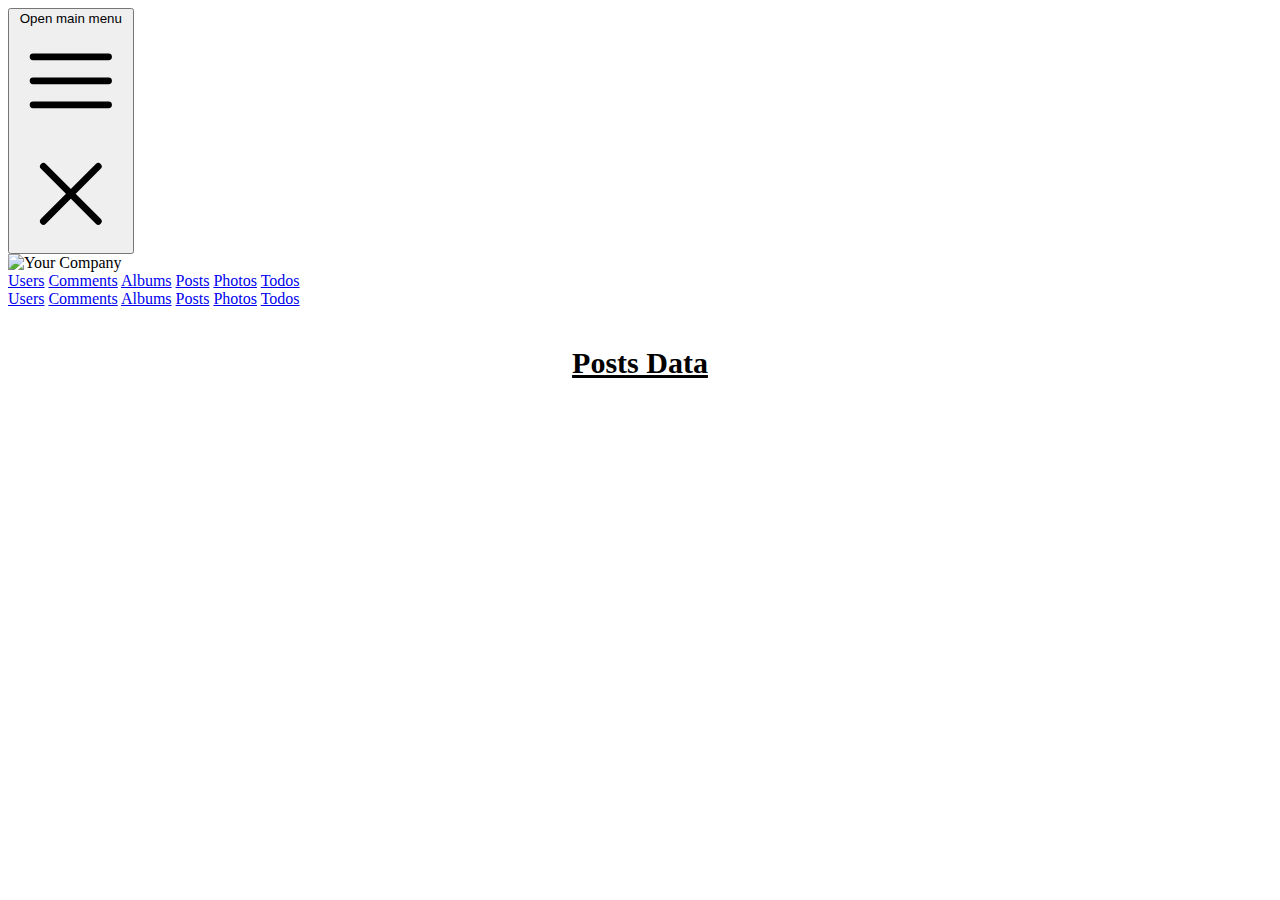
==== main/index.html @ cca9f130 "first commit" ====
<!DOCTYPE html>
<html lang="en">
<head>
    <meta charset="UTF-8">
    <meta name="viewport" content="width=device-width, initial-scale=1.0">
    <title>home page</title>
    <script src="https://cdn.tailwindcss.com"></script>
    <link rel="stylesheet" href="home.css">
</head>
<body>
    <nav class="bg-gray-800">
        <div class="mx-auto max-w-7xl px-2 sm:px-6 lg:px-8">
          <div class="relative flex h-16 items-center justify-between">
            <div class="absolute inset-y-0 left-0 flex items-center sm:hidden">
              <!-- Mobile menu button-->
              <button type="button" class="relative inline-flex items-center justify-center rounded-md p-2 text-gray-400 hover:bg-gray-700 hover:text-white focus:outline-none focus:ring-2 focus:ring-inset focus:ring-white" aria-controls="mobile-menu" aria-expanded="false">
                <span class="absolute -inset-0.5"></span>
                <span class="sr-only">Open main menu</span>
                <!--
                  Icon when menu is closed.
      
                  Menu open: "hidden", Menu closed: "block"
                -->
                <svg class="block h-6 w-6" fill="none" viewBox="0 0 24 24" stroke-width="1.5" stroke="currentColor" aria-hidden="true">
                  <path stroke-linecap="round" stroke-linejoin="round" d="M3.75 6.75h16.5M3.75 12h16.5m-16.5 5.25h16.5" />
                </svg>
                <!--
                  Icon when menu is open.
      
                  Menu open: "block", Menu closed: "hidden"
                -->
                <svg class="hidden h-6 w-6" fill="none" viewBox="0 0 24 24" stroke-width="1.5" stroke="currentColor" aria-hidden="true">
                  <path stroke-linecap="round" stroke-linejoin="round" d="M6 18L18 6M6 6l12 12" />
                </svg>
              </button>
            </div>
            <div class="flex flex-1 items-center justify-center sm:items-stretch sm:justify-start">
              <div class="flex flex-shrink-0 items-center">
                <img class="h-8 w-auto" src="https://tailwindui.com/img/logos/mark.svg?color=indigo&shade=500" alt="Your Company">
              </div>
              <div class="hidden sm:ml-6 sm:block">
                <div class="flex space-x-4">
                  <!-- Current: "bg-gray-900 text-white", Default: "text-gray-300 hover:bg-gray-700 hover:text-white" -->
                  <a href="file:///E:/Her-power-project/JAVASCRIPT/javascript-exam-2-json/main/index.html" class="bg-gray-900 text-white rounded-md px-3 py-2 text-sm font-medium" aria-current="page">Users</a>
                  <a href="file:///E:/Her-power-project/JAVASCRIPT/javascript-exam-2-json/number-2-comments/comments.html" class="text-gray-300 hover:bg-gray-700 hover:text-white rounded-md px-3 py-2 text-sm font-medium">Comments</a>
                  <a href="file:///E:/Her-power-project/JAVASCRIPT/javascript-exam-2-json/num-5-albums/album.html" class="text-gray-300 hover:bg-gray-700 hover:text-white rounded-md px-3 py-2 text-sm font-medium">Albums</a>
                  <a href="file:///E:/Her-power-project/JAVASCRIPT/javascript-exam-2-json/num-4-posts/post.html" class="text-gray-300 hover:bg-gray-700 hover:text-white rounded-md px-3 py-2 text-sm font-medium">Posts</a>
                  <a href="file:///E:/Her-power-project/JAVASCRIPT/javascript-exam-2-json/num-3-Photos/json.html" class="text-gray-300 hover:bg-gray-700 hover:text-white rounded-md px-3 py-2 text-sm font-medium">Photos</a>
                  <a href="file:///E:/Her-power-project/JAVASCRIPT/javascript-exam-2-json/num-6-todos/todos.html" class="text-gray-300 hover:bg-gray-700 hover:text-white rounded-md px-3 py-2 text-sm font-medium">Todos</a>
                </div>
              </div>
            </div>
           
                <!--
                  Dropdown menu, show/hide based on menu state.
      
                  Entering: "transition ease-out duration-100"
                    From: "transform opacity-0 scale-95"
                    To: "transform opacity-100 scale-100"
                  Leaving: "transition ease-in duration-75"
                    From: "transform opacity-100 scale-100"
                    To: "transform opacity-0 scale-95"
                -->
              
              </div>
            </div>
          </div>
        </div>
      
        <!-- Mobile menu, show/hide based on menu state. -->
        <div class="sm:hidden" id="mobile-menu">
          <div class="space-y-1 px-2 pb-3 pt-2">
            <!-- Current: "bg-gray-900 text-white", Default: "text-gray-300 hover:bg-gray-700 hover:text-white" -->
            <a href="file:///E:/Her-power-project/JAVASCRIPT/javascript-exam-2-json/main/index.html" class="bg-gray-900 text-white block rounded-md px-3 py-2 text-base font-medium" aria-current="page">Users</a>
            <a href="file:///E:/Her-power-project/JAVASCRIPT/javascript-exam-2-json/number-2-comments/comments.html" class="text-gray-300 hover:bg-gray-700 hover:text-white block rounded-md px-3 py-2 text-base font-medium">Comments</a>
            <a href="file:///E:/Her-power-project/JAVASCRIPT/javascript-exam-2-json/num-5-albums/album.html" class="text-gray-300 hover:bg-gray-700 hover:text-white block rounded-md px-3 py-2 text-base font-medium">Albums</a>
            <a href="file:///E:/Her-power-project/JAVASCRIPT/javascript-exam-2-json/num-4-posts/post.html" class="text-gray-300 hover:bg-gray-700 hover:text-white block rounded-md px-3 py-2 text-base font-medium">Posts</a>
            <a href="file:///E:/Her-power-project/JAVASCRIPT/javascript-exam-2-json/num-3-albums/json.html" class="text-gray-300 hover:bg-gray-700 hover:text-white block rounded-md px-3 py-2 text-base font-medium">Photos</a>
            <a href="file:///E:/Her-power-project/JAVASCRIPT/javascript-exam-2-json/num-6-todos/todos.html" class="text-gray-300 hover:bg-gray-700 hover:text-white block rounded-md px-3 py-2 text-base font-medium">Todos</a>
          </div>
        </div>
      </nav>
      
<!-- -------------------------------------------header end------------------------------------------------------- -->

<h2><u>Posts Data</u></h2>

<section id="users" class="container">

</section>


    <script src="home.js"></script>
</body>
</html>
---- main/home.css ----
.post{
    max-width:1400px;
    margin-left: 5%;
    line-height: 1cm;
    background-color: bisque;
    padding: 30px;
    margin-bottom: 30px;
    border:2px solid rgb(248, 248, 248);
    border-radius: 10px;
    box-shadow: 5px 5px 10px black;
}
h2{
    text-align:center;
    margin-top: 3%;

}
h2 u{
    font-size: 30px;
}
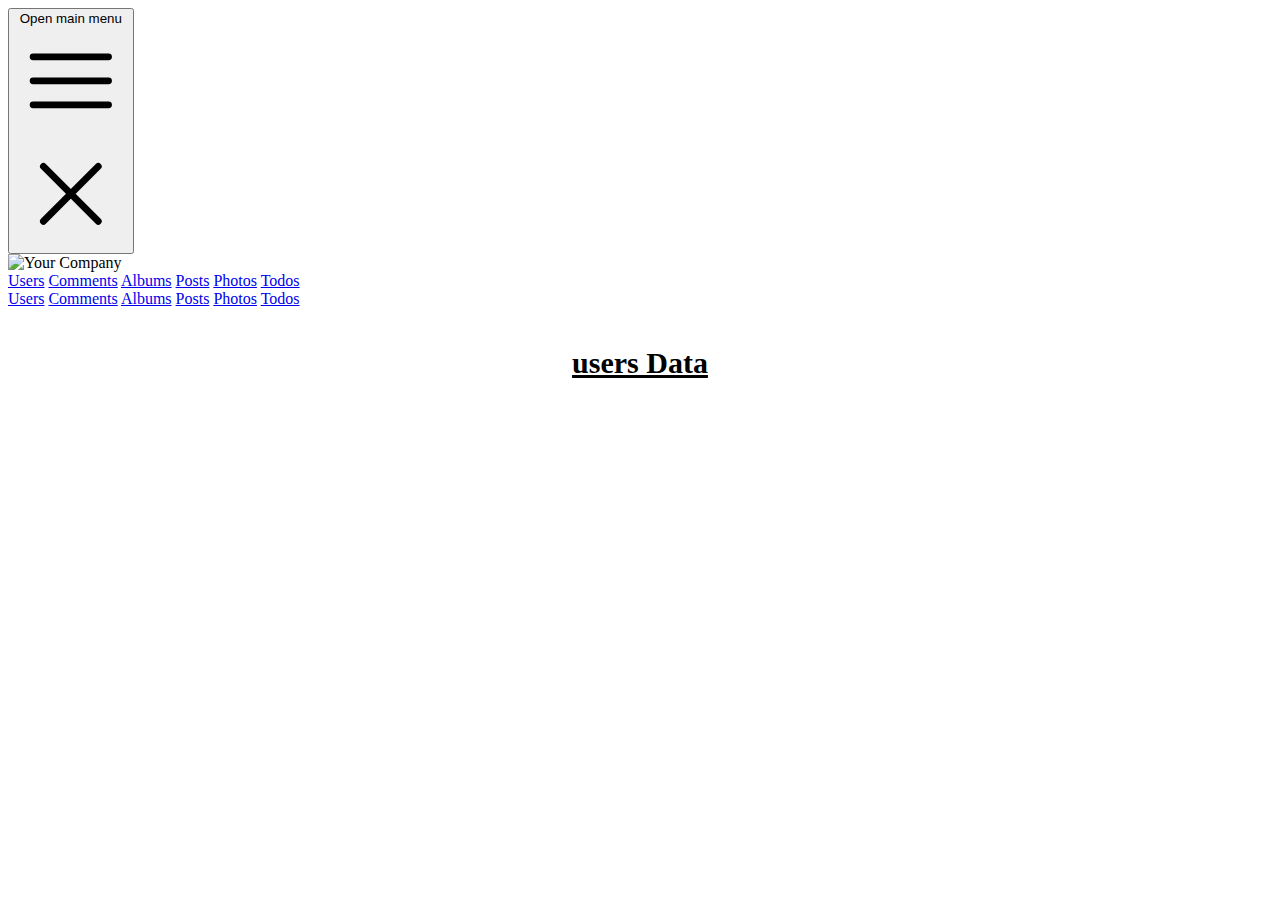
==== commit 643ffb58: "just solve the incorrect name" ====
--- a/main/index.html
+++ b/main/index.html
@@ -83,7 +83,7 @@
       
 <!-- -------------------------------------------header end------------------------------------------------------- -->
 
-<h2><u>Posts Data</u></h2>
+<h2><u>users Data</u></h2>
 
 <section id="users" class="container">
 
